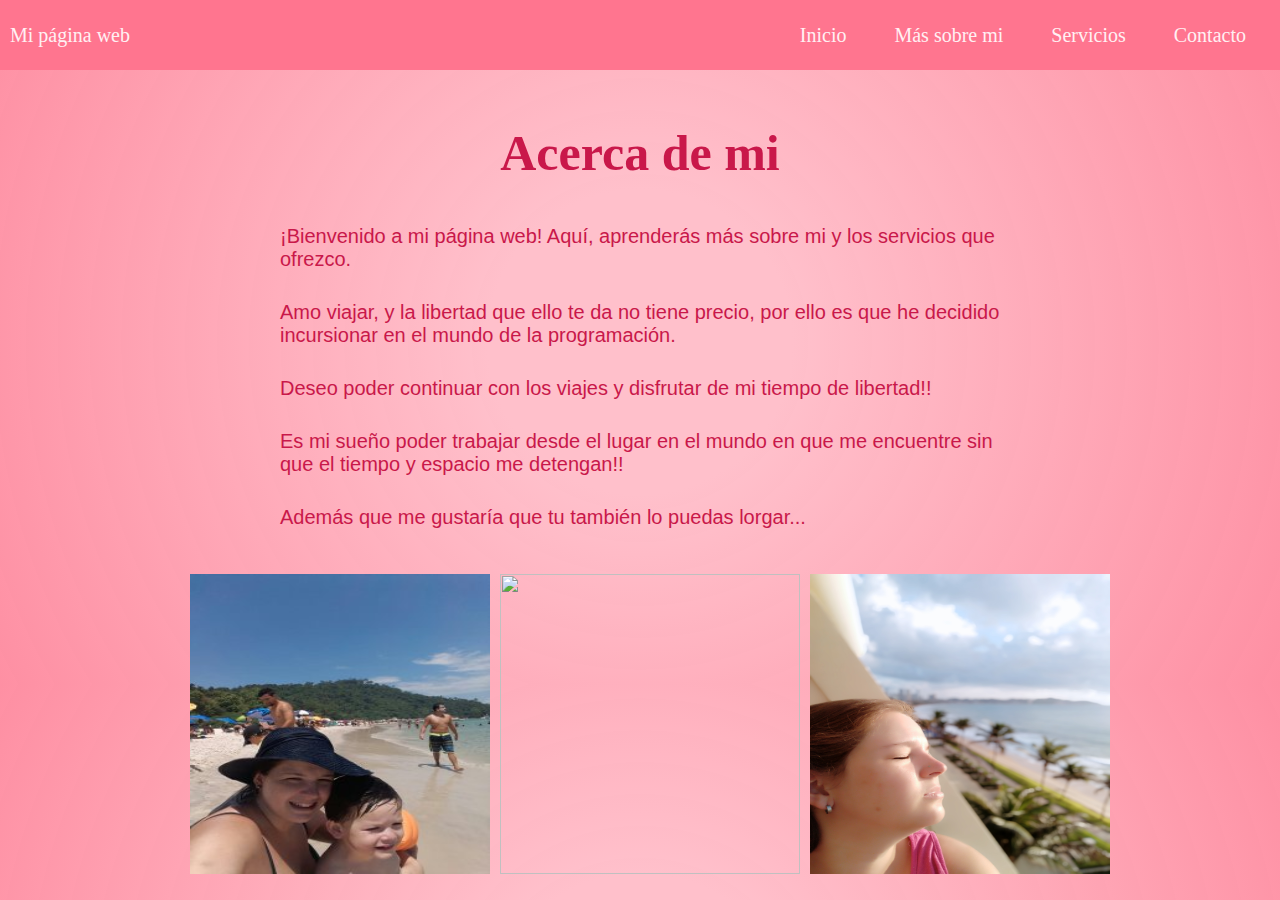
==== mas sobre mi.html @ 6783ba04 "Initial commit" ====
<!DOCTYPE html>
<html>
    <head>
        <meta charset="UTF-8"/>
        <meta name="viewport" content="width=device-width, initial-scale=1.0">
        <title> Mi Primer Website</title>
        <link rel="stylesheet" type="text/css" href="styles.css">
    </head>

    <body>

        <div class="container-nav">
            <nav class="navbar" role="navigation">
                <a href="index.html" class="brand">Mi página web</a>
                <ul class="nav-links">
                    <li><a href="index.html">Inicio</a></li>
                    <li><a href="mas sobre mi.html">Más sobre mi</a></li>
                    <li><a href="servicios.html">Servicios</a></li>
                    <li><a href="contacto.html">Contacto</a></li>
                </ul>
            </nav>
            <button class="button-menu-toggle">Menu</button>
        </div>

        <div class="container">
            <h1>Acerca de mi</h1>
            <p>¡Bienvenido a mi página web! Aquí, aprenderás más sobre
                 mi y los servicios que ofrezco.</p>
            <p>Amo viajar, y la libertad que ello te da no tiene precio, por ello 
                es que he decidido incursionar en el mundo de la programación.</p>
            <p>Deseo poder continuar con los viajes y disfrutar de mi tiempo de libertad!!</p>
            <p>Es mi sueño poder trabajar desde el lugar en el mundo en que me encuentre sin que el tiempo y espacio me detengan!!</p>
            <p>Además que me gustaría que tu también lo puedas lorgar...</p>
        </div>
        <div class="img-container">
            <img src="imagenes/1502148323475.jpg" alt="" class="img1"/>
            <img src="imagenes/IMG_20211125_160144.jpg" alt="" class="img1"/>
            <img src="imagenes/IMG_20190219_062716.jpg" alt="" class="img1"/>
        </div>
  
        <script src="script.js"></script>

    </body>
</html>
---- styles.css ----
/*paleta de colores:  #590d22 - #800f2f - #a4133c- #c9184a - #ff4d6d - #ff758f - #ff8fa3 - #ffb3c1 - #ffccd5 - #fff0f3  */


body{
    /* background-color: pink; */
    background: rgb(255,192,203);
    background: radial-gradient(circle, rgba(255,192,203,1) 21%, rgba(254,135,156,0.93) 100%);
    color: #c9184a/*rgb(247, 12, 176) establece el color de fondo del cuerpo de la página web*/;
    margin: 0px;
    padding: 0;
    height: 100%;
    width: 100%;
}

h1 { font-family:"Ink Free";
        font-size: 50px;
        text-align: center; 
        width: 100%;
    }
        
h2 { font-family:"Ink Free";
    font-size: 36px;
    text-align: center;
    margin: 1px 50px 1px 50px;
}

p {
font-family:"Baskerville Old Face", Arial, Helvetica, sans-serif, 'Times New Roman', Times, serif;
/*establece el tipo de letra a utilizar en el titulo h1*/ ;
font-size: 20px;
padding: 10px;
margin: 10px 30px 5px 30px; }

main {
    display: flex;
    justify-content: center;
}

footer {
    height: 200px;
    display: flex;
    justify-content: center;
}

.container {
    max-width: 800px;
    margin: auto;
    padding: 20px;
}

.row {
    display: flex;
    flex-wrap: wrap;
    flex-direction: row-reverse;
    margin: 10px;
}

.column {
    flex: 1;
    padding: 10px;
    text-align: justify;
}

.button {color: #fff0f3;
    background-color: pink;
    border-color: #c9184a;
    font-family:"Ink Free";
    font-size: 25px;
    text-align: center;
    width: 500px;
    height: 40px;
}

.button2 {
    display:flex;
    flex-direction: row;
    justify-content: center;
}

form {    display:flex;
    flex-direction: row;
    justify-content: center;
    font-size: 18px;
    font-family:"Baskerville Old Face", Arial, Helvetica, sans-serif, 'Times New Roman', Times, serif;
}

.contacto {
    display:flex;
    flex-direction: row;
    justify-content: center;
}

.email {
    color: #c9184a;
    border-color: #c9184a;
    background-color: rgb(250, 195, 205);
}

.submit {
    color: #c9184a;
    border-color: pink;
    background-color: #ffb3c1;
}

input[type="email" i] {
    margin: 1px 5px 1px 5px;
}

.submit {
    background-color: pink;
}


/* Esto que sigue es para la configuración de la barra navegadora */

.container-nav {
    display: flex;
    padding: 10px;
    height: 50px;
    background-color: #ff758f;
}

.navbar {
    display: flex;
    justify-content: space-between;
    width: 100%;
}

.brand {
    display: flex;
    align-items: center;
}

li>a {
    padding: 8px 24px;
}

li {
    list-style-type: none; 
    /*con esto desaparece los puntitos de la lista (viñeta)*/
}

a {
    color: #fff0f3;
    text-decoration: none;
    font-family: "Ink Free";
    font-size: 20px;
}

.nav-links {
    display: flex;
    align-items: center;
}

.button-menu-toggle {
    display: none;
}

@media (max-width: 768px) {
    .column {
        flex: 100%;
    }

    .nav-links {
        display: none;
    }

    .button-menu-toggle {
        display: block;
        background-color: white;
        border: none;
        border-radius: 50px; /*  esto es para que al achivar la ventana el boton de Menu tenga bordes rendondeados */
        padding: 0 24px;
        font-family: "Ink Free";
        font-weight: bold; /*negrita*/
        font-size: 20px;
        color: #c9184a;
    }

    .nav-links.nav-links-responsive {
        position: absolute;
        display: flex;
        background-color: #c9184a;
        width: 100%;
        height: 100%;
        top: 70px;
        left: 0;
        flex-direction: column;
        padding-top: 200px;
        align-items: center;
        gap: 70px;
        font-size: 40px;
    }

    .img-container {
        flex-direction: column;
    }
}

/*a partir de aqui es para configurar el flexbox de las imagenes incertadas en Mas de mi*/

.img-container {
    display: flex;
    flex-direction: row;
    flex-wrap: wrap;
    justify-content: center;
    width: 100%;
    height: 100px;
    padding: 5px;
    margin: 5px 5px 5px 5px;
    align-items: stretch;
    column-gap: 10px;
}

.img1 {
    height: 300px;
    width: 300px;
}


/*configuracion del video*/

video{
    display: flex;
    justify-content: center;
    width: 300px;
    height: 300px;
    padding: 1px;
    margin: auto;
}
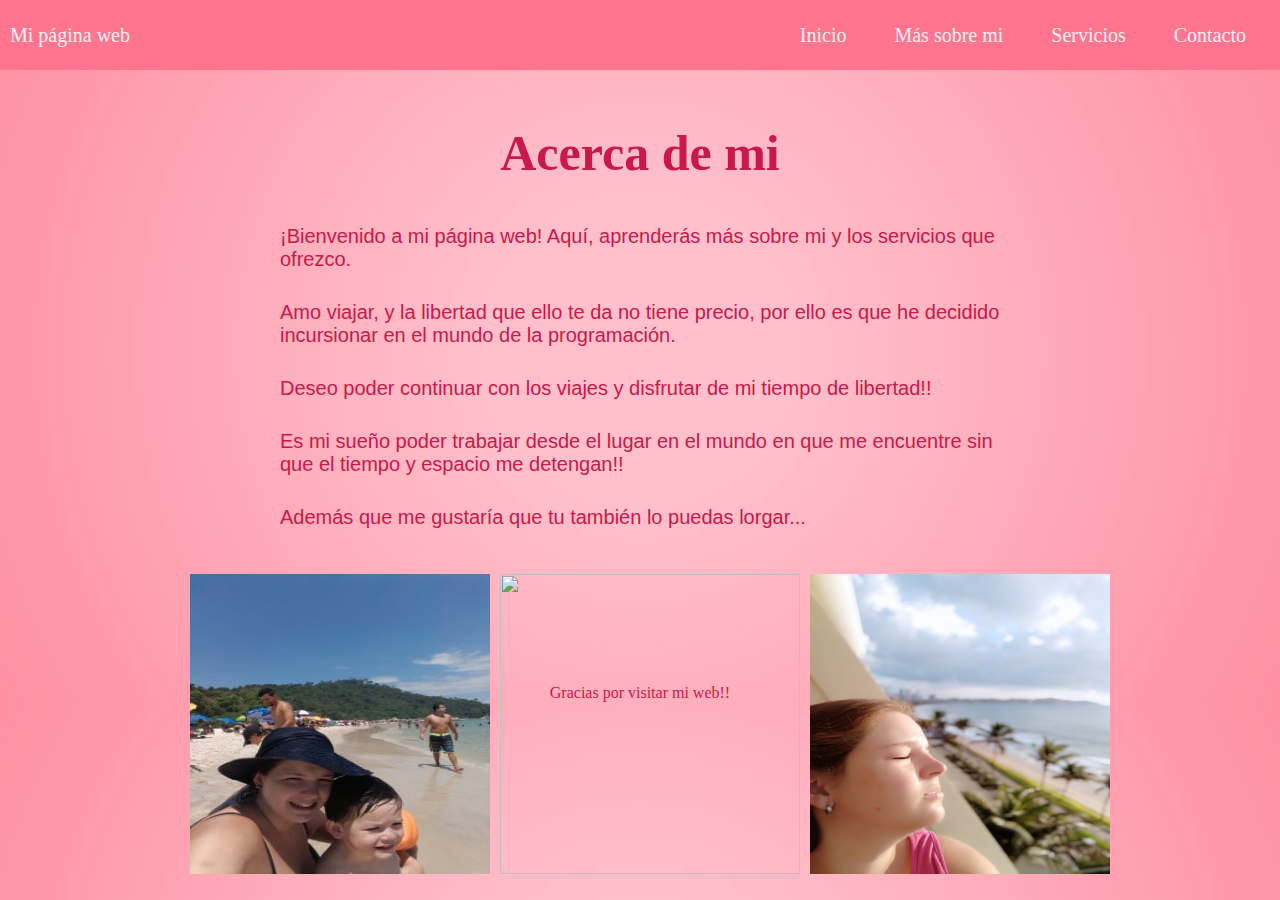
==== commit 171bab86: "mi primera confirmación de actualización" ====
--- a/mas sobre mi.html
+++ b/mas sobre mi.html
@@ -37,6 +37,9 @@
             <img src="imagenes/IMG_20211125_160144.jpg" alt="" class="img1"/>
             <img src="imagenes/IMG_20190219_062716.jpg" alt="" class="img1"/>
         </div>
+        <div class="greeting">
+            Gracias por visitar mi web!!
+        </div>
   
         <script src="script.js"></script>
 
--- a/styles.css
+++ b/styles.css
@@ -230,3 +230,6 @@
     margin: auto;
 }
 
+.greeting {
+    text-align: center  ;
+}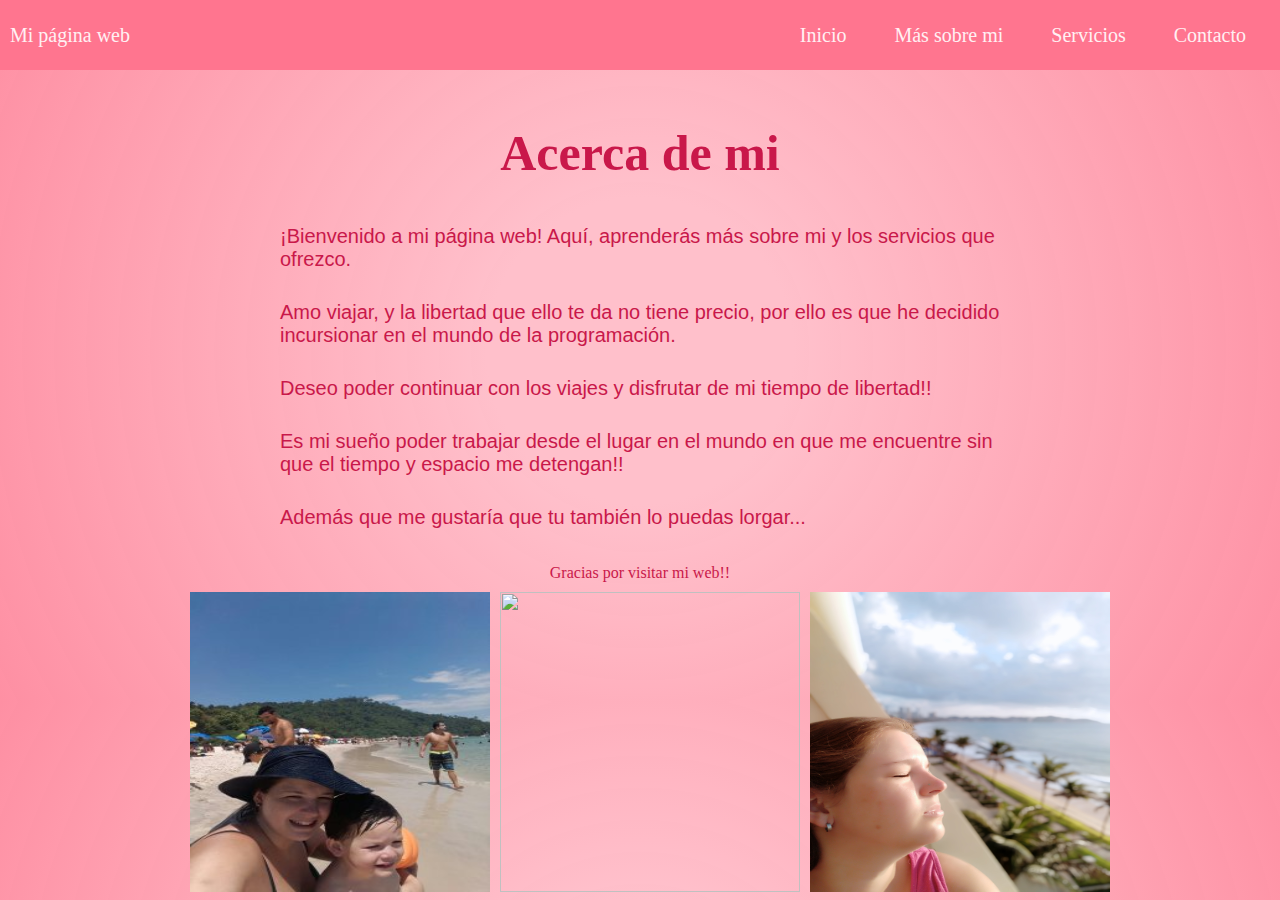
==== commit 3abda548: "actualización2" ====
--- a/mas sobre mi.html
+++ b/mas sobre mi.html
@@ -32,14 +32,15 @@
             <p>Es mi sueño poder trabajar desde el lugar en el mundo en que me encuentre sin que el tiempo y espacio me detengan!!</p>
             <p>Además que me gustaría que tu también lo puedas lorgar...</p>
         </div>
+        <div class="greeting">
+            Gracias por visitar mi web!!
+        </div>
         <div class="img-container">
             <img src="imagenes/1502148323475.jpg" alt="" class="img1"/>
             <img src="imagenes/IMG_20211125_160144.jpg" alt="" class="img1"/>
             <img src="imagenes/IMG_20190219_062716.jpg" alt="" class="img1"/>
         </div>
-        <div class="greeting">
-            Gracias por visitar mi web!!
-        </div>
+
   
         <script src="script.js"></script>
 
